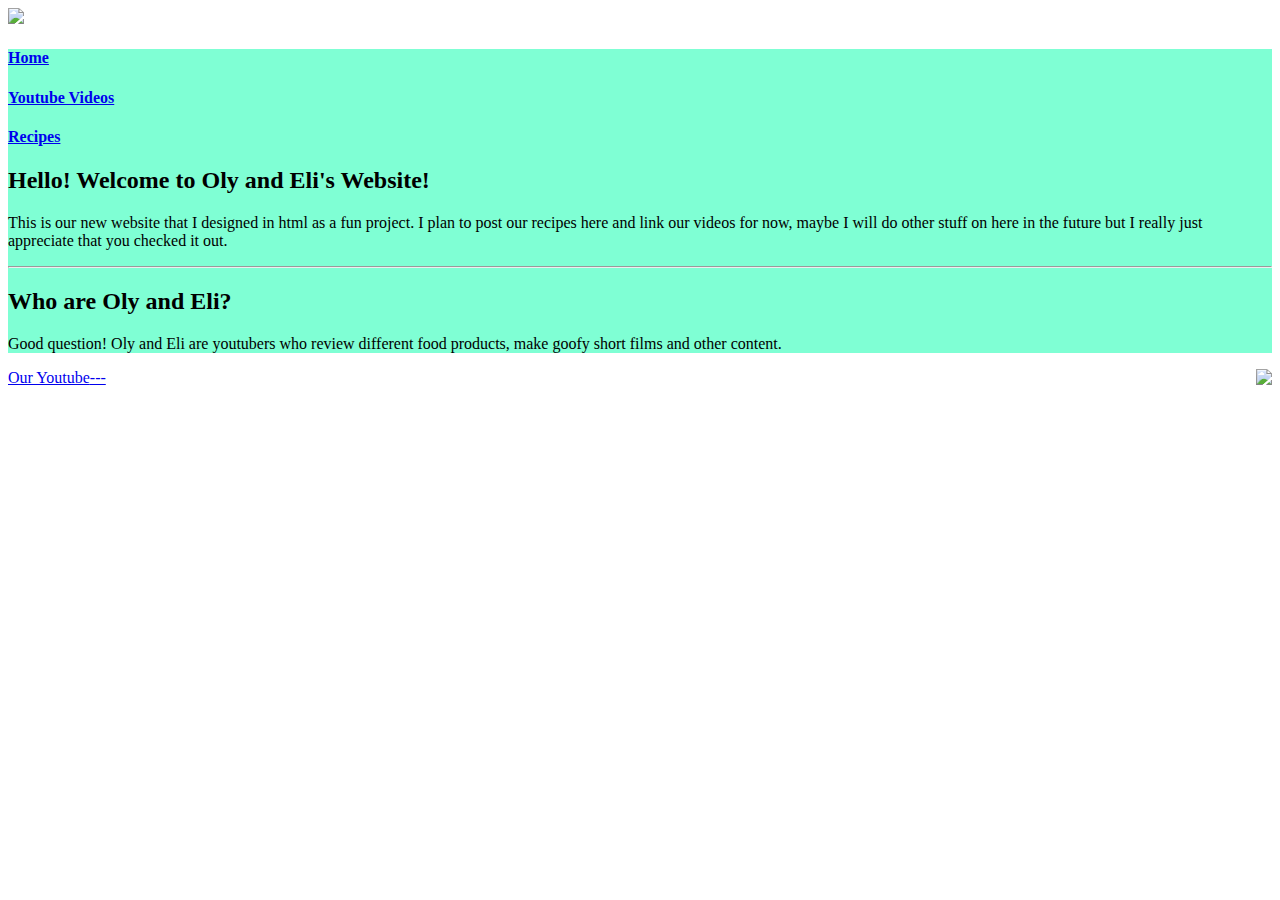
==== index.html @ a3fdc63e "right" ====
<!DOCTYPE html>
<html>
  <head>
    <link rel="stylesheet" href="styles.css">
    <meta charset="UTF-8">
    <meta name="description" content="This is Oly and Eli's website. we post recipes, videos and more!"> 
    <!--title style="title">Oly and Eli's Website
    
    <--/title-->
    <img class="cool-text" src="images/title.jpeg">
  </head>
    <body class="outerbox">
      <!--h1 class="cool-text">Oly and Eli's Website</h1-->
      <section style="background-color:#7FFFD4">
        <header style="background-color:#7FFFD4">
          <nav class="menu">
            <h4 class="menu-text"><a href="index.html">Home</a></h4>
            <h4 class="menu-text"><a href="videos.html">Youtube Videos</a></h4>
            <h4 class="menu-text"><a href="recipes.html">Recipes</a></h4>
            </h4>
          </nav>
        </header>
      <h2 style="background-color:#7FFFD4">
      Hello! Welcome to Oly and Eli's Website!
      </h2>
      <p style="background-color:#7FFFD4">This is our new website that I designed in html as a fun project. I plan to post our recipes here and link our videos for now, maybe I will do other stuff on here in the future but I really just appreciate that you checked it out.</p>
      <hr/>
      <h2 style="background-color:#7FFFD4">Who are Oly and Eli?</h2>
      <p style="background-color:#7FFFD4">Good question! Oly and Eli are youtubers who review different food products, make goofy short films and other content.</p>
      <img src="images/Webimage.jpg" align="right">
      </section>
      <footer> <a href="https://www.youtube.com/channel/UCWRB8fIy7uJtlHps-j9FcYw">Our Youtube</a><a href="downloads/neopixelcode.txt" download>---</a>  
    </body>
</html>
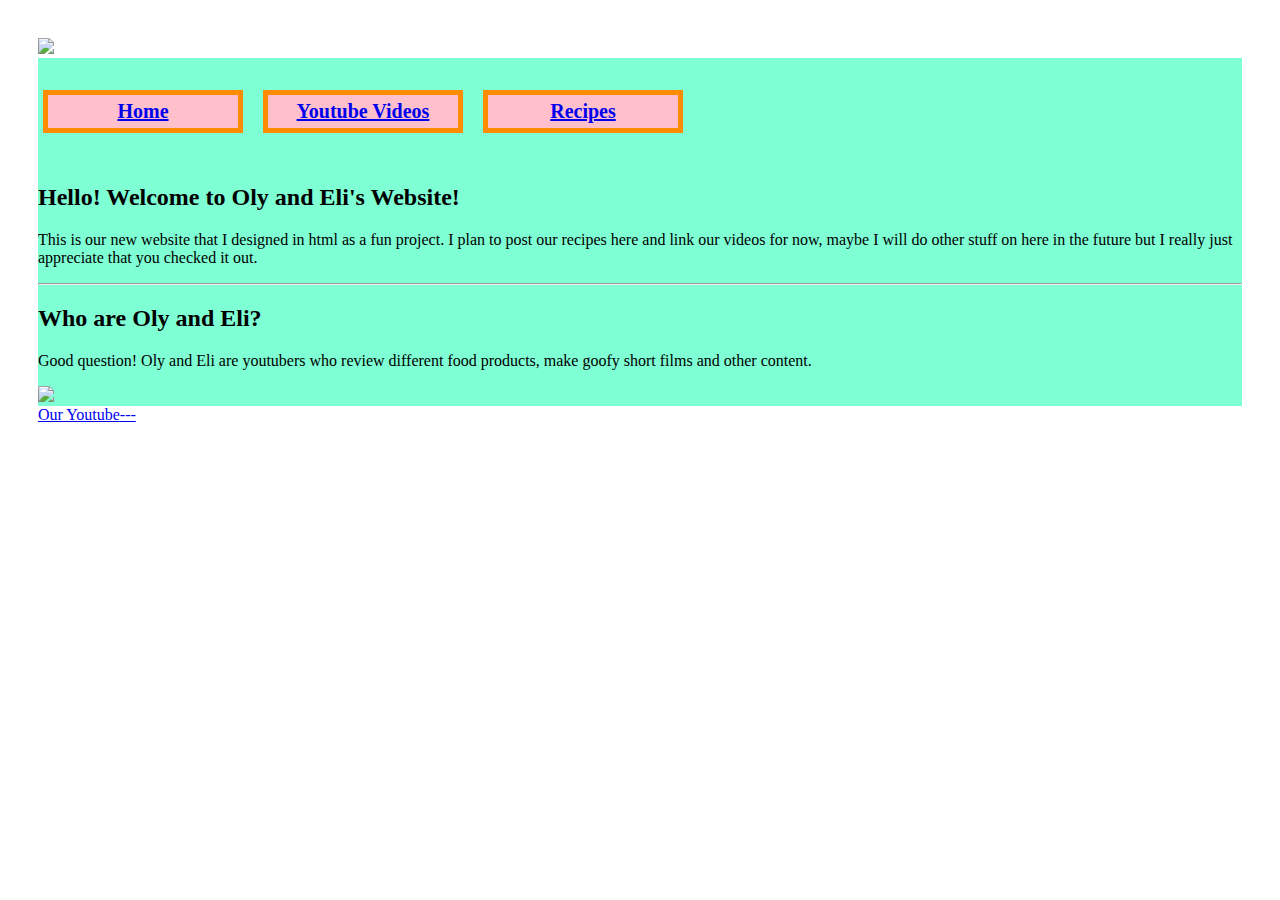
==== commit 73c3b43e: "Takis pizza recipe" ====
--- a/index.html
+++ b/index.html
@@ -7,7 +7,7 @@
     <!--title style="title">Oly and Eli's Website
     
     <--/title-->
-    <img class="cool-text" src="images/title.jpeg">
+    <header><img style="title" src="images/title.jpeg"></header>
   </head>
     <body class="outerbox">
       <!--h1 class="cool-text">Oly and Eli's Website</h1-->
@@ -27,7 +27,7 @@
       <hr/>
       <h2 style="background-color:#7FFFD4">Who are Oly and Eli?</h2>
       <p style="background-color:#7FFFD4">Good question! Oly and Eli are youtubers who review different food products, make goofy short films and other content.</p>
-      <img src="images/Webimage.jpg" align="right">
+      <img src="images/Webimage.jpg">
       </section>
       <footer> <a href="https://www.youtube.com/channel/UCWRB8fIy7uJtlHps-j9FcYw">Our Youtube</a><a href="downloads/neopixelcode.txt" download>---</a>  
     </body>
--- a/styles.css
+++ b/styles.css
@@ -0,0 +1,37 @@
+<!DOCTYPE css>
+    @font-face {
+      src: url(fonts/FranklinGothic.ttf);
+      font-family: frag;
+    }
+    .outerbox {
+      border-style: solid;
+      border-color: white;
+      border-width: 30px;
+      }
+    .cool-text {
+      font-size: 38px;
+      font-family: frag;
+      text-align: center;
+      }
+    .menu {
+      display: grid;
+      padding: 5px;
+      grid-template-columns: 200px 200px 200px;
+      grid-column-gap: 20px;
+      text-align: center;
+      }
+    .menu-text {
+      font-size: 20px;
+      border-color: #FF8C00;
+      border-width: 5px;
+      border-style: solid;
+      font-family: frag;
+      padding: 5px;
+      background-color: pink;
+      }
+    .title {
+      width: 100%;
+      height 50%;
+      position: center;
+      }
+
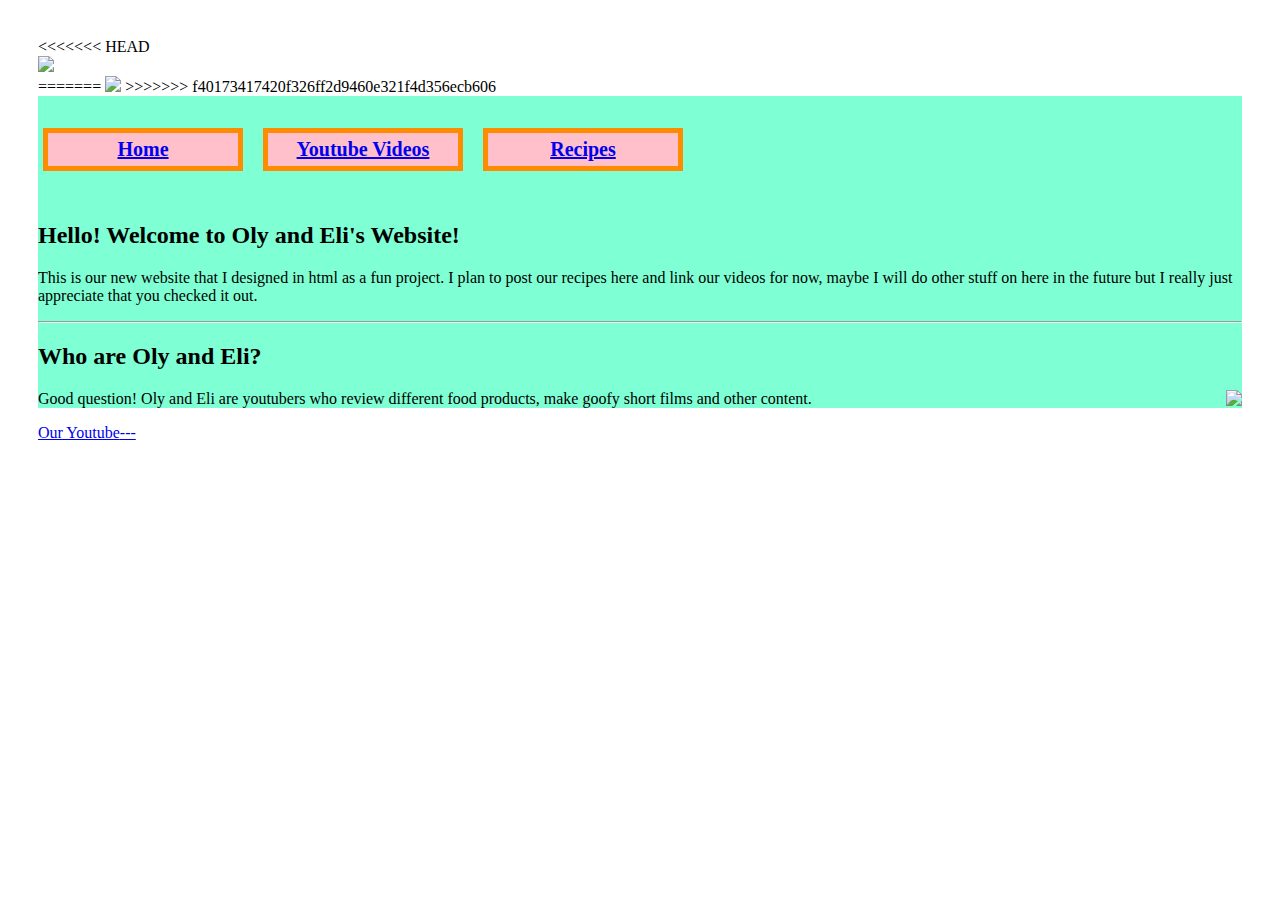
==== commit 130389a3: "ll" ====
--- a/index.html
+++ b/index.html
@@ -7,7 +7,11 @@
     <!--title style="title">Oly and Eli's Website
     
     <--/title-->
+<<<<<<< HEAD
     <header><img style="title" src="images/title.jpeg"></header>
+=======
+    <img class="cool-text" src="images/title.jpeg">
+>>>>>>> f40173417420f326ff2d9460e321f4d356ecb606
   </head>
     <body class="outerbox">
       <!--h1 class="cool-text">Oly and Eli's Website</h1-->
@@ -26,8 +30,8 @@
       <p style="background-color:#7FFFD4">This is our new website that I designed in html as a fun project. I plan to post our recipes here and link our videos for now, maybe I will do other stuff on here in the future but I really just appreciate that you checked it out.</p>
       <hr/>
       <h2 style="background-color:#7FFFD4">Who are Oly and Eli?</h2>
-      <p style="background-color:#7FFFD4">Good question! Oly and Eli are youtubers who review different food products, make goofy short films and other content.</p>
-      <img src="images/Webimage.jpg">
+      <p style="background-color:#7FFFD4">Good question! Oly and Eli are youtubers who review different food products, make goofy short films and other content.
+      <img src="images/Webimage.jpg" align="right"></p>
       </section>
       <footer> <a href="https://www.youtube.com/channel/UCWRB8fIy7uJtlHps-j9FcYw">Our Youtube</a><a href="downloads/neopixelcode.txt" download>---</a>  
     </body>
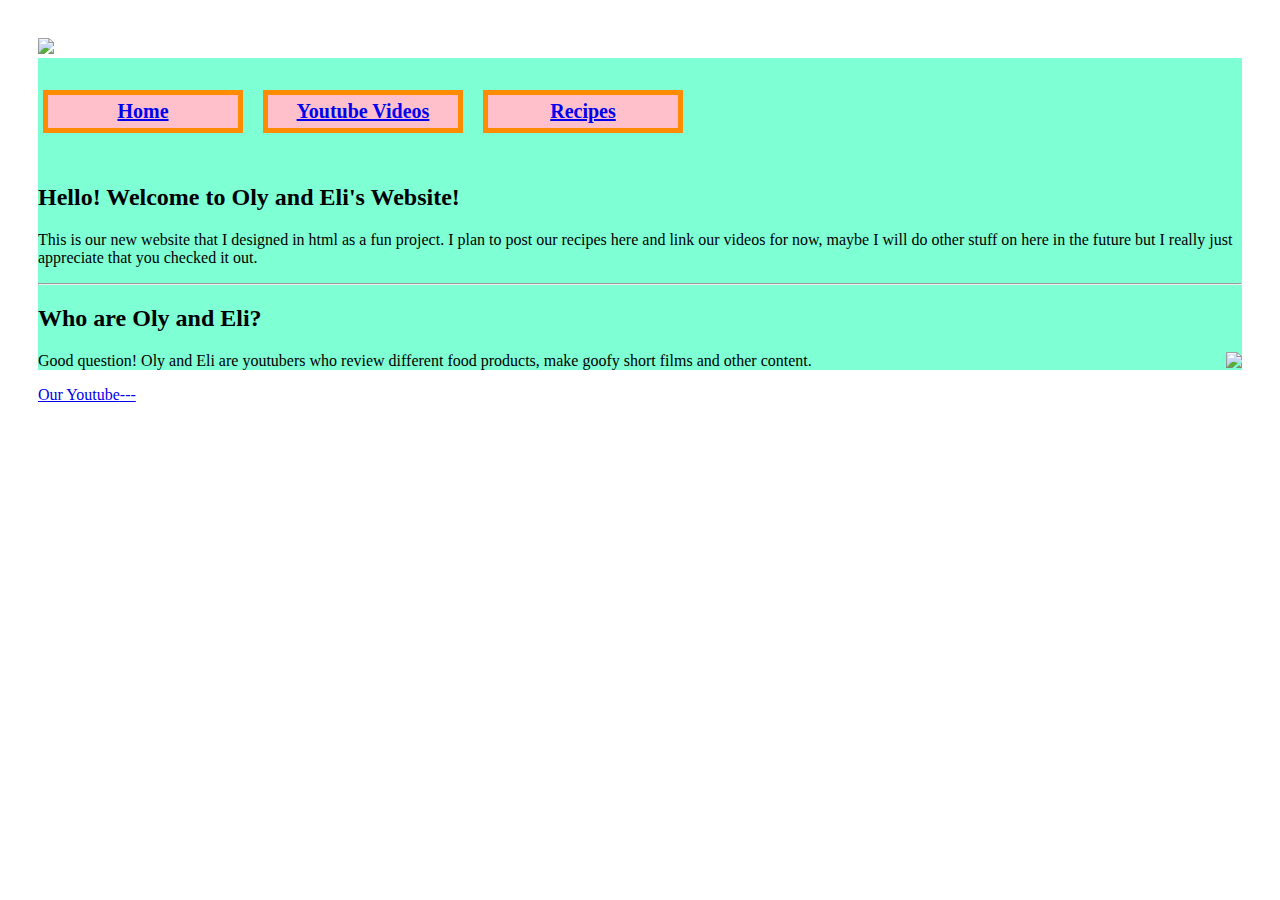
==== commit 9f6f6596: "title" ====
--- a/index.html
+++ b/index.html
@@ -7,11 +7,7 @@
     <!--title style="title">Oly and Eli's Website
     
     <--/title-->
-<<<<<<< HEAD
-    <header><img style="title" src="images/title.jpeg"></header>
-=======
     <img class="cool-text" src="images/title.jpeg">
->>>>>>> f40173417420f326ff2d9460e321f4d356ecb606
   </head>
     <body class="outerbox">
       <!--h1 class="cool-text">Oly and Eli's Website</h1-->
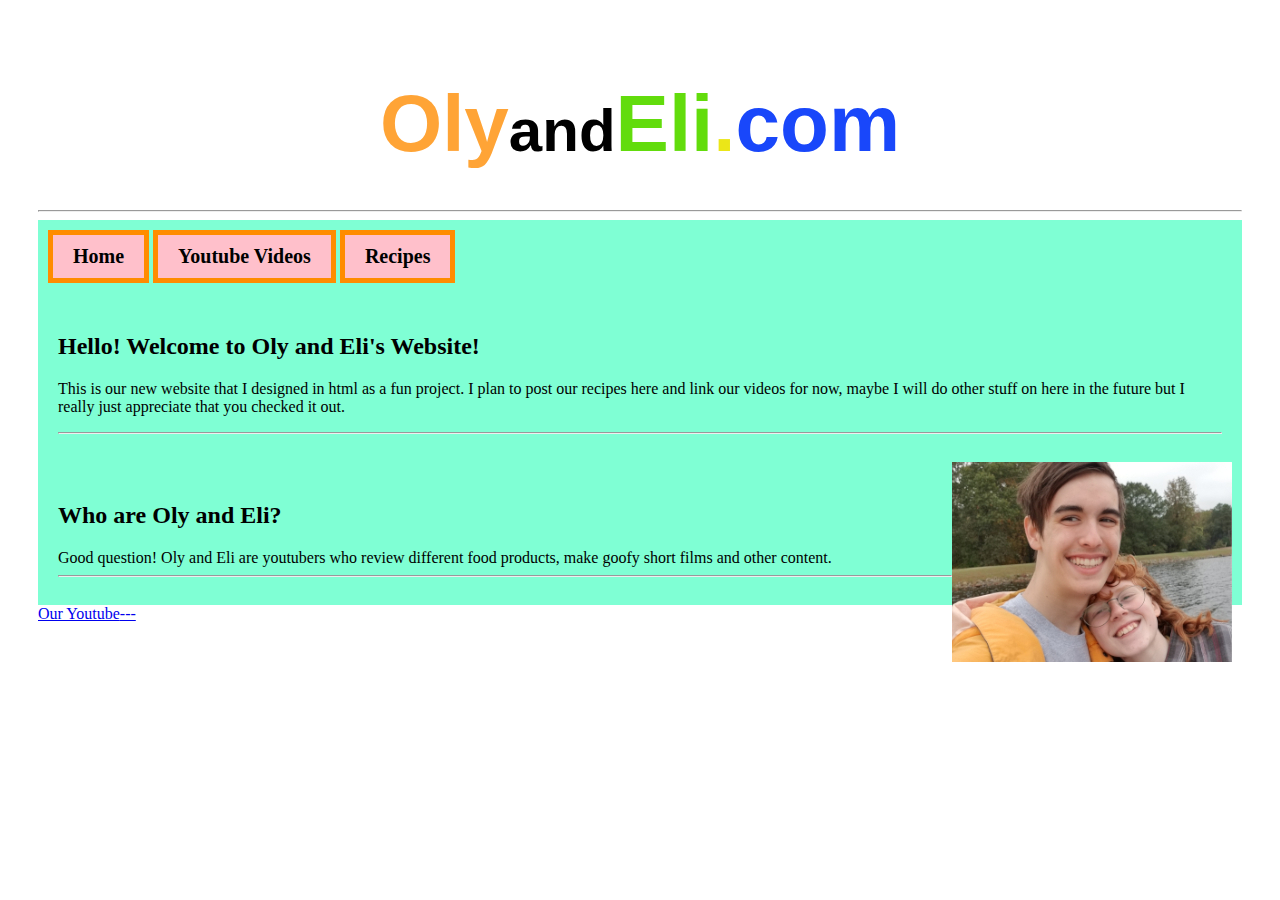
==== commit 34a6150b: "Restyling and reformat of image" ====
--- a/index.html
+++ b/index.html
@@ -4,30 +4,35 @@
     <link rel="stylesheet" href="styles.css">
     <meta charset="UTF-8">
     <meta name="description" content="This is Oly and Eli's website. we post recipes, videos and more!"> 
-    <!--title style="title">Oly and Eli's Website
-    
-    <--/title-->
-    <img class="cool-text" src="images/title.jpeg">
   </head>
     <body class="outerbox">
-      <!--h1 class="cool-text">Oly and Eli's Website</h1-->
+      <h1 class="elb">
+      <span class="oly">Oly</span><span class="elb">and</span><span class="eli">Eli</span><span class="efb">.</span><span class="fb">com</span>
+      </h1>
+      <hr/>
       <section style="background-color:#7FFFD4">
         <header style="background-color:#7FFFD4">
-          <nav class="menu">
-            <h4 class="menu-text"><a href="index.html">Home</a></h4>
-            <h4 class="menu-text"><a href="videos.html">Youtube Videos</a></h4>
-            <h4 class="menu-text"><a href="recipes.html">Recipes</a></h4>
-            </h4>
+        <nav class="menu">
+            <a href="index.html"><button class="menu-text">Home</button></a>
+            <a href="videos.html"><button class="menu-text">Youtube Videos</button></a>
+            <a href="recipes.html"><button class="menu-text">Recipes</button></a>
           </nav>
         </header>
-      <h2 style="background-color:#7FFFD4">
+      <div class="textbox">
+        <h2 style="background-color:#7FFFD4">
       Hello! Welcome to Oly and Eli's Website!
-      </h2>
-      <p style="background-color:#7FFFD4">This is our new website that I designed in html as a fun project. I plan to post our recipes here and link our videos for now, maybe I will do other stuff on here in the future but I really just appreciate that you checked it out.</p>
-      <hr/>
-      <h2 style="background-color:#7FFFD4">Who are Oly and Eli?</h2>
-      <p style="background-color:#7FFFD4">Good question! Oly and Eli are youtubers who review different food products, make goofy short films and other content.
-      <img src="images/Webimage.jpg" align="right"></p>
+        </h2>
+        <p style="background-color:#7FFFD4">This is our new website that I designed in html as a fun project. I plan to post our recipes here and link our videos for now, maybe I will do other stuff on here in the future but I really just appreciate that you checked it out.</p>
+        <hr/>
+      </div>
+      <img src="images/Webimage.jpg" class="image">
+      <div class="textbox">
+        <h2 style="background-color:#7FFFD4">Who are Oly and Eli?</h2>
+        
+        <div style="background-color:#7FFFD4" class="txxt">Good question! Oly and Eli are youtubers who review different food products, make goofy short films and other content.
+        </div>
+        <hr/>
+      </div>
       </section>
       <footer> <a href="https://www.youtube.com/channel/UCWRB8fIy7uJtlHps-j9FcYw">Our Youtube</a><a href="downloads/neopixelcode.txt" download>---</a>  
     </body>
--- a/styles.css
+++ b/styles.css
@@ -2,7 +2,16 @@
     @font-face {
       src: url(fonts/FranklinGothic.ttf);
       font-family: frag;
+      }
+    .image {
+      float: right;
+      padding: 0 10px 0 0;
     }
+    .textbox {
+      border-style: solid;
+      border-color: #7FFFD4;
+      border-width: 20px;
+      }
     .outerbox {
       border-style: solid;
       border-color: white;
@@ -10,28 +19,53 @@
       }
     .cool-text {
       font-size: 38px;
-      font-family: frag;
+      font-family: sans-serif;
       text-align: center;
       }
     .menu {
-      display: grid;
-      padding: 5px;
-      grid-template-columns: 200px 200px 200px;
-      grid-column-gap: 20px;
+      padding: 10px;
+      text-align: left;
+      }
+    .oly {
+      font-size: 80px;
+      font-family: sans-serif;
       text-align: center;
+      color: #FFA436;
+      }
+    .elb {
+      font-size: 60px;
+      font-family: sans-serif;
+      text-align: center;
+      }
+    .efb {
+      font-size: 80px;
+      font-family: sans-serif;
+      text-align: center;
+      color: #EBE618;
+      }
+    .txxt {
+      text-align: justify
+      }
+    .fb {
+      font-size: 80px;
+      font-family: sans-serif;
+      text-align: center;
+      color: #1947FA;
+      }
+    .eli {
+      font-size: 80px;
+      font-family: sans-serif;
+      text-align: center;
+      color: #62DC0C;
       }
     .menu-text {
       font-size: 20px;
+      font-weight: bold;
       border-color: #FF8C00;
       border-width: 5px;
       border-style: solid;
       font-family: frag;
-      padding: 5px;
+      padding: 10px 20px;
       background-color: pink;
       }
-    .title {
-      width: 100%;
-      height 50%;
-      position: center;
-      }
 
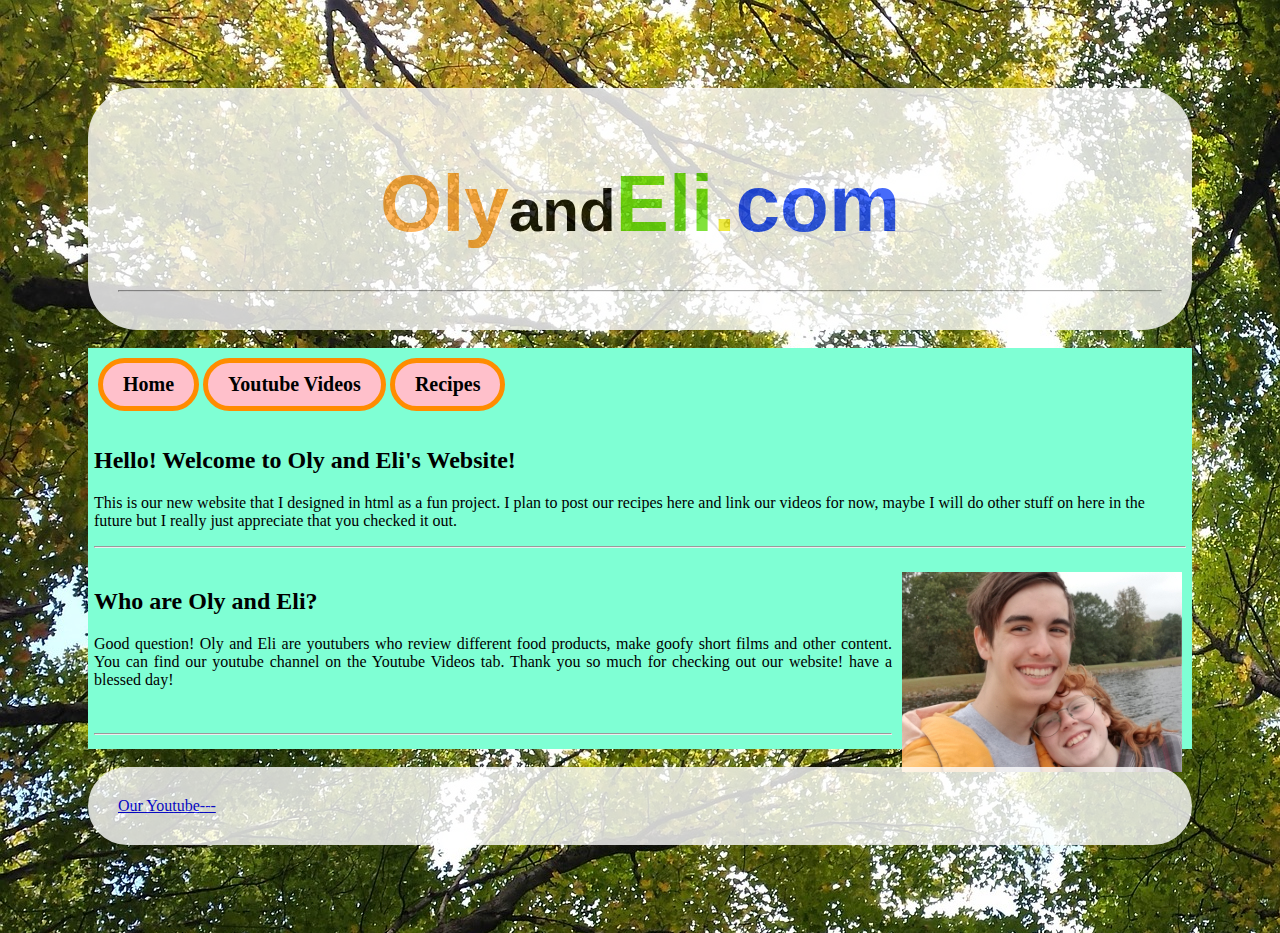
==== commit 9d4e99e8: "Complete restyle" ====
--- a/index.html
+++ b/index.html
@@ -5,11 +5,14 @@
     <meta charset="UTF-8">
     <meta name="description" content="This is Oly and Eli's website. we post recipes, videos and more!"> 
   </head>
-    <body class="outerbox">
+    <body class="bgi">
+      <div class="outerbox">
       <h1 class="elb">
       <span class="oly">Oly</span><span class="elb">and</span><span class="eli">Eli</span><span class="efb">.</span><span class="fb">com</span>
       </h1>
       <hr/>
+      </div>
+      <div style="opacity: 0"><span> f</span></div>
       <section style="background-color:#7FFFD4">
         <header style="background-color:#7FFFD4">
         <nav class="menu">
@@ -29,11 +32,14 @@
       <div class="textbox">
         <h2 style="background-color:#7FFFD4">Who are Oly and Eli?</h2>
         
-        <div style="background-color:#7FFFD4" class="txxt">Good question! Oly and Eli are youtubers who review different food products, make goofy short films and other content.
+        <div style="background-color:#7FFFD4" class="txxt">Good question! Oly and Eli are youtubers who review different food products, make goofy short films and other content. You can find our youtube channel on the Youtube Videos tab. Thank you so much for checking out our website! have a blessed day! 
+        <div style="opacity: 0"><span> f</span></div>
+        <div style="opacity: 0"><span> f</span></div>
         </div>
         <hr/>
       </div>
       </section>
-      <footer> <a href="https://www.youtube.com/channel/UCWRB8fIy7uJtlHps-j9FcYw">Our Youtube</a><a href="downloads/neopixelcode.txt" download>---</a>  
+      <div style="opacity: 0"><span> f</span></div>
+      <footer class="outerbox"> <a href="https://www.youtube.com/channel/UCWRB8fIy7uJtlHps-j9FcYw">Our Youtube</a><a href="downloads/neopixelcode.txt" download>---</a>  
     </body>
 </html>
--- a/styles.css
+++ b/styles.css
@@ -5,17 +5,26 @@
       }
     .image {
       float: right;
-      padding: 0 10px 0 0;
+      padding: 10px;
     }
+    .bgi {
+      background-image: url(images/forrest.jpg);
+      padding: 5em;
+      
+      }
     .textbox {
       border-style: solid;
       border-color: #7FFFD4;
-      border-width: 20px;
+      border-width: 1px;
+      padding: 5px;
       }
     .outerbox {
       border-style: solid;
       border-color: white;
       border-width: 30px;
+      background-color: white;
+      border-radius: 50px;
+      opacity: .8;
       }
     .cool-text {
       font-size: 38px;
@@ -67,5 +76,7 @@
       font-family: frag;
       padding: 10px 20px;
       background-color: pink;
+      border-radius: 50px;
       }
+      background-repeat: no-repeat;
 
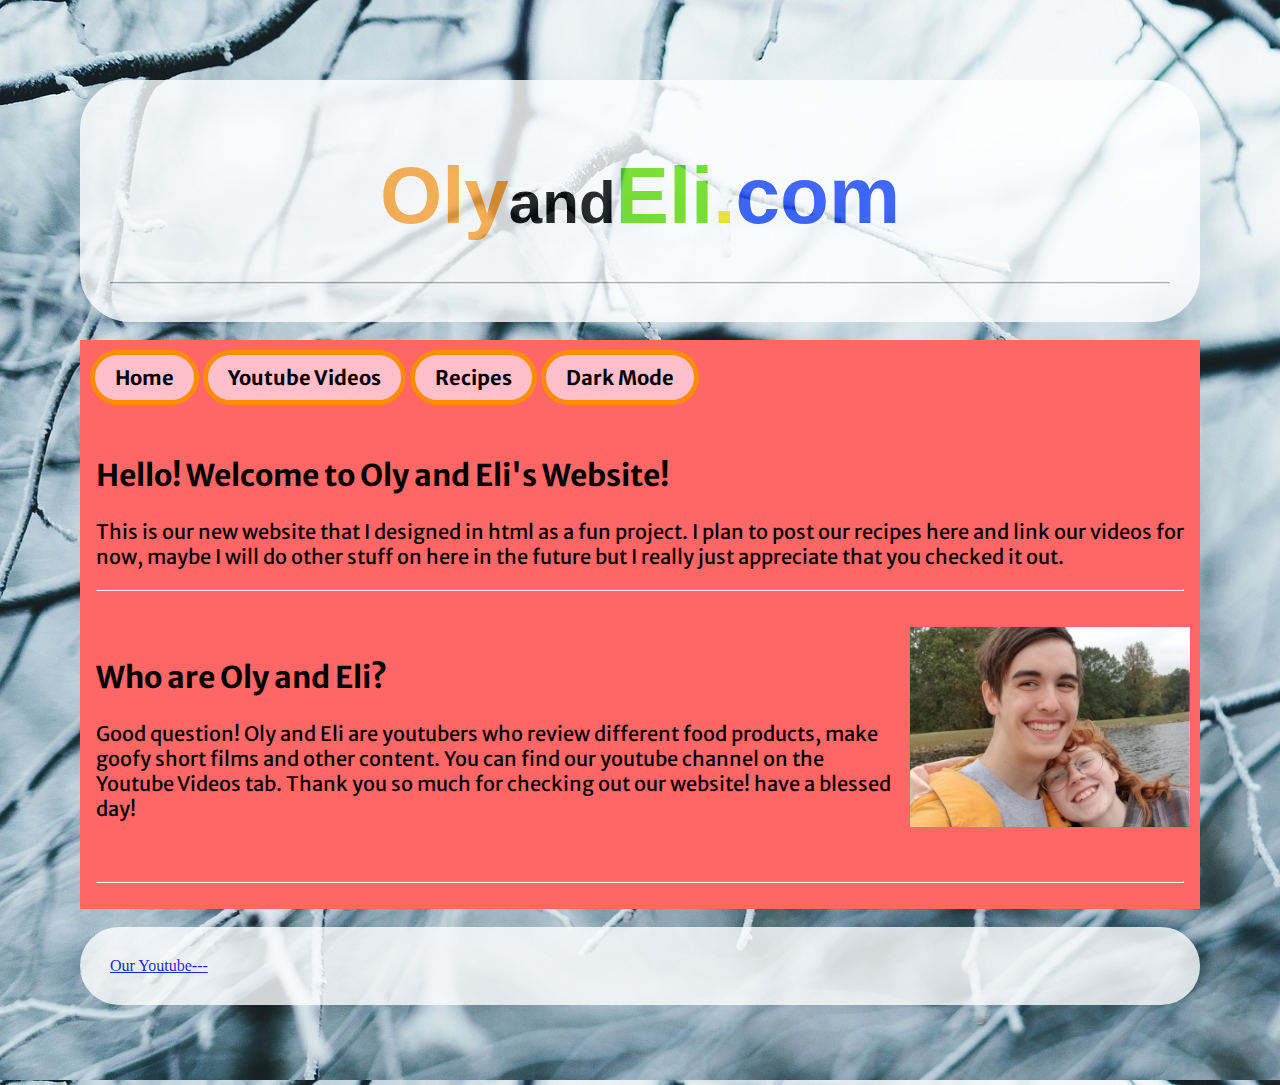
==== commit e8eb4367: "Christmas theme!" ====
--- a/index.html
+++ b/index.html
@@ -3,6 +3,7 @@
   <head>
     <link rel="stylesheet" href="styles.css">
     <meta charset="UTF-8">
+    <link href="https://fonts.googleapis.com/css2?family=Merriweather+Sans:wght@600&display=swap" rel="stylesheet">
     <meta name="description" content="This is Oly and Eli's website. we post recipes, videos and more!"> 
   </head>
     <body class="bgi">
@@ -13,26 +14,27 @@
       <hr/>
       </div>
       <div style="opacity: 0"><span> f</span></div>
-      <section style="background-color:#7FFFD4">
-        <header style="background-color:#7FFFD4">
+      <section style="background-color:#FF6666">
+        <header style="background-color:#FF6666">
         <nav class="menu">
             <a href="index.html"><button class="menu-text">Home</button></a>
             <a href="videos.html"><button class="menu-text">Youtube Videos</button></a>
             <a href="recipes.html"><button class="menu-text">Recipes</button></a>
+            <a href="dark-home.html"><button class="menu-text">Dark Mode</button></a>
           </nav>
         </header>
       <div class="textbox">
-        <h2 style="background-color:#7FFFD4">
+        <h2 style="background-color:#FF6666">
       Hello! Welcome to Oly and Eli's Website!
         </h2>
-        <p style="background-color:#7FFFD4">This is our new website that I designed in html as a fun project. I plan to post our recipes here and link our videos for now, maybe I will do other stuff on here in the future but I really just appreciate that you checked it out.</p>
+        <p style="background-color:#FF6666">This is our new website that I designed in html as a fun project. I plan to post our recipes here and link our videos for now, maybe I will do other stuff on here in the future but I really just appreciate that you checked it out.</p>
         <hr/>
       </div>
       <img src="images/Webimage.jpg" class="image">
       <div class="textbox">
-        <h2 style="background-color:#7FFFD4">Who are Oly and Eli?</h2>
+        <h2 style="background-color:#FF6666">Who are Oly and Eli?</h2>
         
-        <div style="background-color:#7FFFD4" class="txxt">Good question! Oly and Eli are youtubers who review different food products, make goofy short films and other content. You can find our youtube channel on the Youtube Videos tab. Thank you so much for checking out our website! have a blessed day! 
+        <div style="background-color:#FF6666" class="txxt">Good question! Oly and Eli are youtubers who review different food products, make goofy short films and other content. You can find our youtube channel on the Youtube Videos tab. Thank you so much for checking out our website! have a blessed day! 
         <div style="opacity: 0"><span> f</span></div>
         <div style="opacity: 0"><span> f</span></div>
         </div>
--- a/styles.css
+++ b/styles.css
@@ -1,4 +1,5 @@
 <!DOCTYPE css>
+    }
     @font-face {
       src: url(fonts/FranklinGothic.ttf);
       font-family: frag;
@@ -8,15 +9,24 @@
       padding: 10px;
     }
     .bgi {
-      background-image: url(images/forrest.jpg);
+      margin: auto;
+      background-image: url(images/forrestwinter.jpg);
       padding: 5em;
-      
+      max-width: 1250px;
+      }
+    .bgid {
+      margin: auto;
+      background-image: url(images/forrestdark.jpg);
+      padding: 5em;
+      max-width: 1250px;
       }
     .textbox {
       border-style: solid;
-      border-color: #7FFFD4;
+      border-color: #FF6666;
       border-width: 1px;
-      padding: 5px;
+      padding: 15px;
+      font-family: Merriweather Sans;
+      font-size: 20px
       }
     .outerbox {
       border-style: solid;
@@ -26,9 +36,17 @@
       border-radius: 50px;
       opacity: .8;
       }
+    .outerboxdark {
+      border-style: solid;
+      border-color: black;
+      border-width: 30px;
+      background-color: black;
+      border-radius: 50px;
+      opacity: .7;
+      }
     .cool-text {
       font-size: 38px;
-      font-family: sans-serif;
+      font-family: Merriweather Sans;
       text-align: center;
       }
     .menu {
@@ -40,6 +58,12 @@
       font-family: sans-serif;
       text-align: center;
       color: #FFA436;
+      }
+    .elbd {
+      font-size: 60px;
+      font-family: sans-serif;
+      text-align: center;
+      color: white;
       }
     .elb {
       font-size: 60px;
@@ -54,6 +78,7 @@
       }
     .txxt {
       text-align: justify
+      font-family: Merriweather Sans;
       }
     .fb {
       font-size: 80px;
@@ -67,16 +92,18 @@
       text-align: center;
       color: #62DC0C;
       }
+    .bigolpicsbutsmall {
+      max-width: 100%
+      }
     .menu-text {
       font-size: 20px;
       font-weight: bold;
       border-color: #FF8C00;
       border-width: 5px;
       border-style: solid;
-      font-family: frag;
+      font-family: Merriweather Sans;
       padding: 10px 20px;
       background-color: pink;
       border-radius: 50px;
       }
       background-repeat: no-repeat;
-
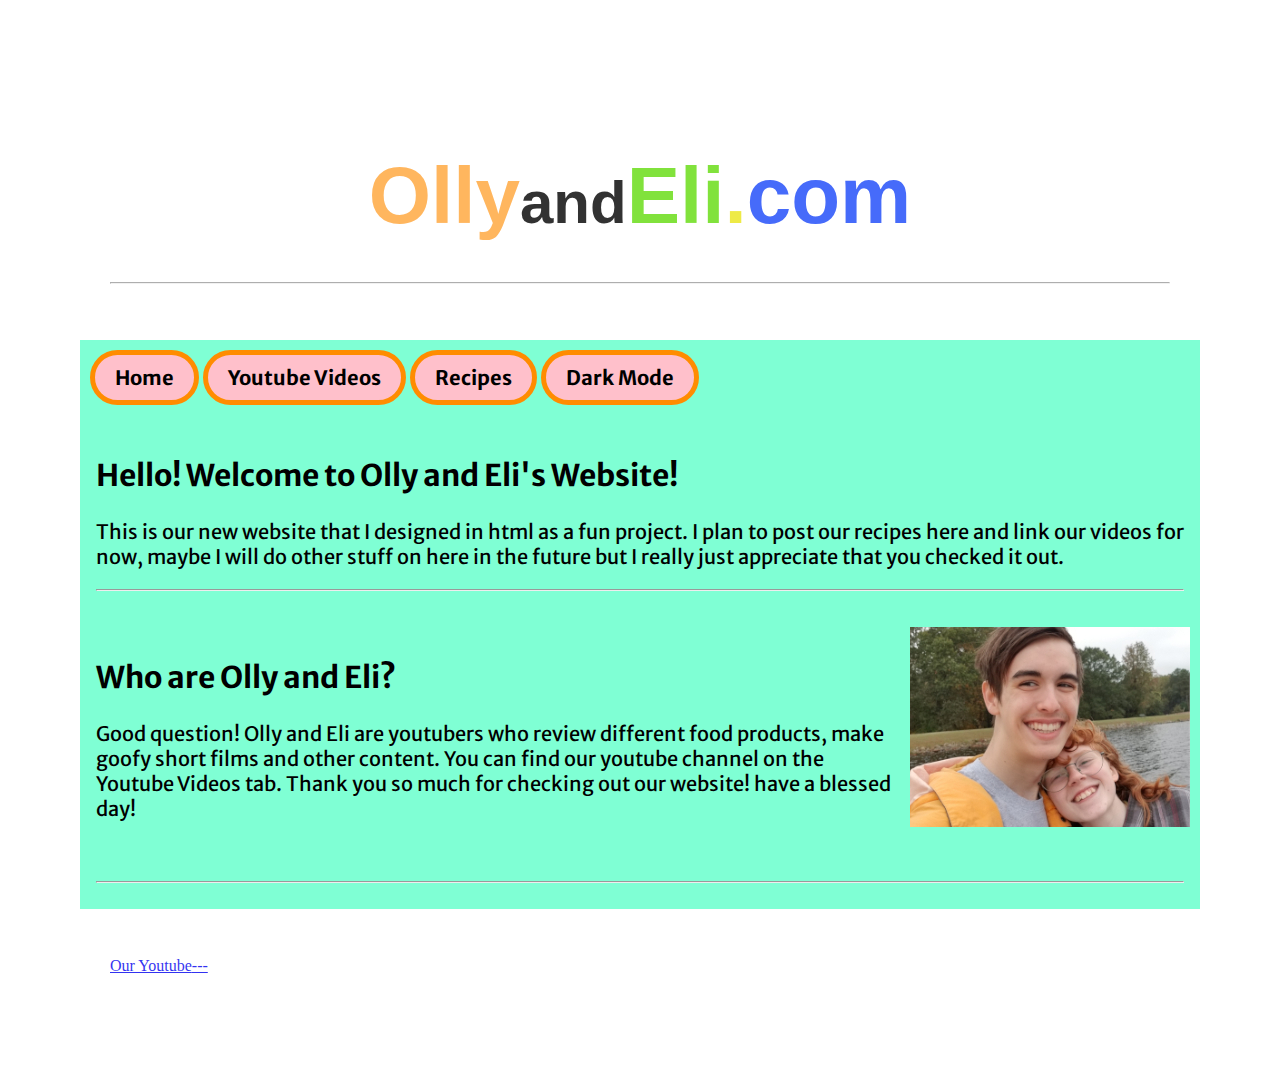
==== commit be38dce8: "update" ====
--- a/index.html
+++ b/index.html
@@ -4,18 +4,18 @@
     <link rel="stylesheet" href="styles.css">
     <meta charset="UTF-8">
     <link href="https://fonts.googleapis.com/css2?family=Merriweather+Sans:wght@600&display=swap" rel="stylesheet">
-    <meta name="description" content="This is Oly and Eli's website. we post recipes, videos and more!"> 
+    <meta name="description" content="This is Olly and Eli's website. we post recipes, videos and more!"> 
   </head>
     <body class="bgi">
       <div class="outerbox">
       <h1 class="elb">
-      <span class="oly">Oly</span><span class="elb">and</span><span class="eli">Eli</span><span class="efb">.</span><span class="fb">com</span>
+      <span class="Olly">Olly</span><span class="elb">and</span><span class="eli">Eli</span><span class="efb">.</span><span class="fb">com</span>
       </h1>
       <hr/>
       </div>
       <div style="opacity: 0"><span> f</span></div>
-      <section style="background-color:#FF6666">
-        <header style="background-color:#FF6666">
+      <section style="background-color:#7FFFD4">
+        <header style="background-color:#7FFFD4">
         <nav class="menu">
             <a href="index.html"><button class="menu-text">Home</button></a>
             <a href="videos.html"><button class="menu-text">Youtube Videos</button></a>
@@ -24,17 +24,17 @@
           </nav>
         </header>
       <div class="textbox">
-        <h2 style="background-color:#FF6666">
-      Hello! Welcome to Oly and Eli's Website!
+        <h2 style="background-color:#7FFFD4">
+      Hello! Welcome to Olly and Eli's Website!
         </h2>
-        <p style="background-color:#FF6666">This is our new website that I designed in html as a fun project. I plan to post our recipes here and link our videos for now, maybe I will do other stuff on here in the future but I really just appreciate that you checked it out.</p>
+        <p style="background-color:#7FFFD4">This is our new website that I designed in html as a fun project. I plan to post our recipes here and link our videos for now, maybe I will do other stuff on here in the future but I really just appreciate that you checked it out.</p>
         <hr/>
       </div>
       <img src="images/Webimage.jpg" class="image">
       <div class="textbox">
-        <h2 style="background-color:#FF6666">Who are Oly and Eli?</h2>
+        <h2 style="background-color:#7FFFD4">Who are Olly and Eli?</h2>
         
-        <div style="background-color:#FF6666" class="txxt">Good question! Oly and Eli are youtubers who review different food products, make goofy short films and other content. You can find our youtube channel on the Youtube Videos tab. Thank you so much for checking out our website! have a blessed day! 
+        <div style="background-color:#7FFFD4" class="txxt">Good question! Olly and Eli are youtubers who review different food products, make goofy short films and other content. You can find our youtube channel on the Youtube Videos tab. Thank you so much for checking out our website! have a blessed day! 
         <div style="opacity: 0"><span> f</span></div>
         <div style="opacity: 0"><span> f</span></div>
         </div>
--- a/styles.css
+++ b/styles.css
@@ -10,7 +10,7 @@
     }
     .bgi {
       margin: auto;
-      background-image: url(images/forrestwinter.jpg);
+      background-image: url(images/leaves.jpg);
       padding: 5em;
       max-width: 1250px;
       }
@@ -22,7 +22,7 @@
       }
     .textbox {
       border-style: solid;
-      border-color: #FF6666;
+      border-color: #7FFFD4;
       border-width: 1px;
       padding: 15px;
       font-family: Merriweather Sans;
@@ -53,7 +53,7 @@
       padding: 10px;
       text-align: left;
       }
-    .oly {
+    .Olly {
       font-size: 80px;
       font-family: sans-serif;
       text-align: center;
